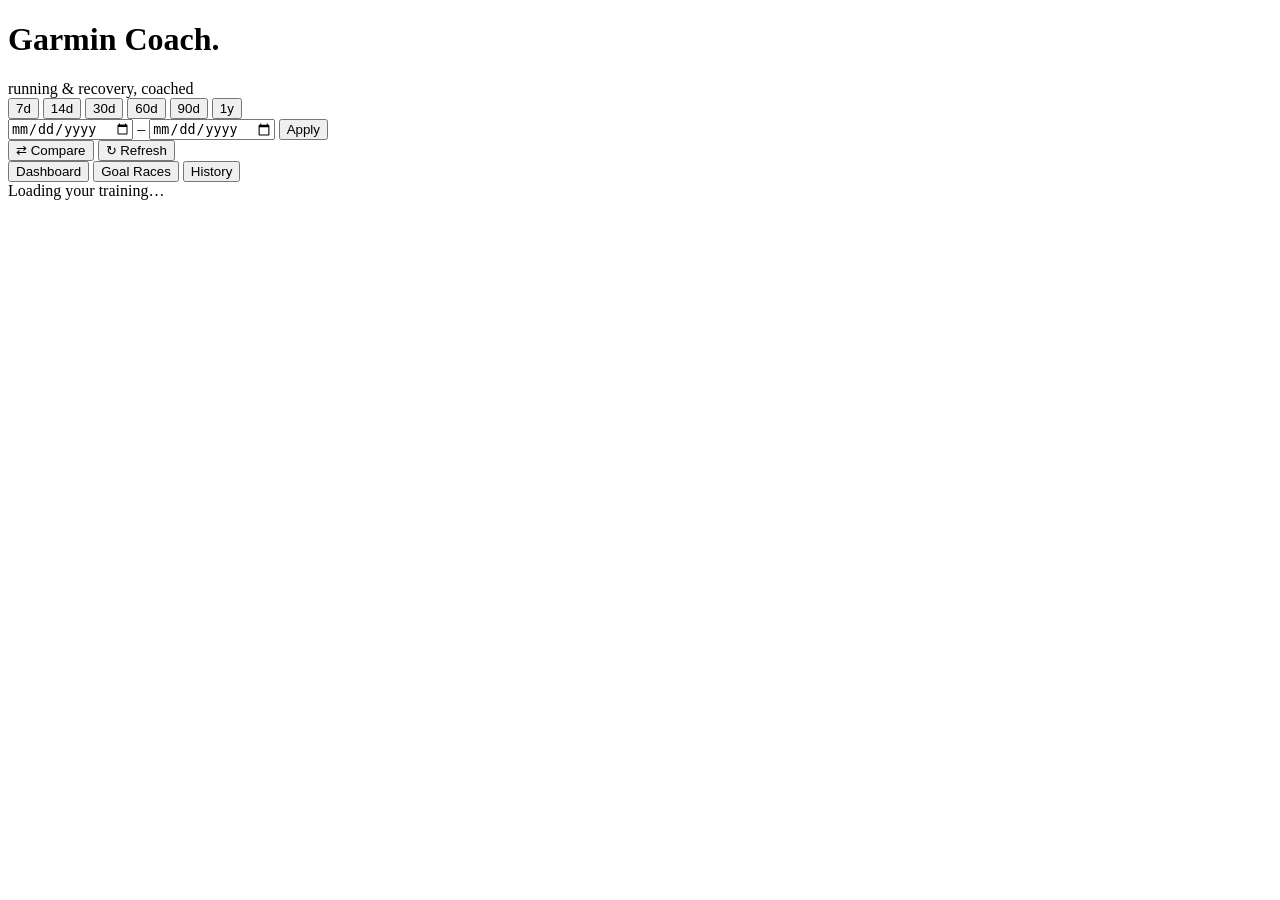
==== web/index.html @ 4a30f553 "Add Goal Races tab with countdowns A new Goal Races view (tab beside Dashboard and History) shows th" ====
<!doctype html>
<html lang="en">
<head>
  <meta charset="utf-8" />
  <meta name="viewport" content="width=device-width, initial-scale=1" />
  <title>Garmin Coach</title>
  <link rel="icon" href="data:image/svg+xml,%3Csvg xmlns='http://www.w3.org/2000/svg' viewBox='0 0 100 100'%3E%3Ctext y='.9em' font-size='90'%3E%F0%9F%8F%83%3C/text%3E%3C/svg%3E" />
  <link rel="stylesheet" href="/styles.css?v=4" />
</head>
<body>
  <div class="wrap">
    <header class="top">
      <div class="brand">
        <h1>Garmin&nbsp;Coach<span class="dot">.</span></h1>
        <span class="sub" id="subtitle">running &amp; recovery, coached</span>
      </div>
      <span class="spacer"></span>
      <span class="badge demo" id="demoBadge" style="display:none">demo data</span>
      <div class="controls">
        <div class="seg" id="rangeSeg">
          <button data-days="7">7d</button>
          <button data-days="14">14d</button>
          <button data-days="30">30d</button>
          <button data-days="60">60d</button>
          <button data-days="90" class="active">90d</button>
          <button data-days="365">1y</button>
        </div>
        <div class="daterange" id="dateRange">
          <input type="date" id="startDate" aria-label="From date" title="From" />
          <span class="dash">–</span>
          <input type="date" id="endDate" aria-label="To date" title="To" />
          <button class="btn" id="applyRange" title="Apply date range">Apply</button>
        </div>
        <button class="btn" id="compareBtn" title="Compare this period with the previous one">⇄ Compare</button>
        <button class="btn" id="refreshBtn" title="Clear cache & reload">↻ Refresh</button>
      </div>
    </header>

    <nav class="tabs" id="tabs">
      <button data-view="dashboard" class="active">Dashboard</button>
      <button data-view="races">Goal Races</button>
      <button data-view="history">History</button>
    </nav>

    <div id="app">
      <div class="loading">Loading your training…</div>
    </div>
  </div>

  <div class="tt" id="tt"></div>
  <div class="modal-bg" id="modalBg">
    <div class="modal" id="modal"></div>
  </div>

  <script src="/app.js?v=4"></script>
</body>
</html>
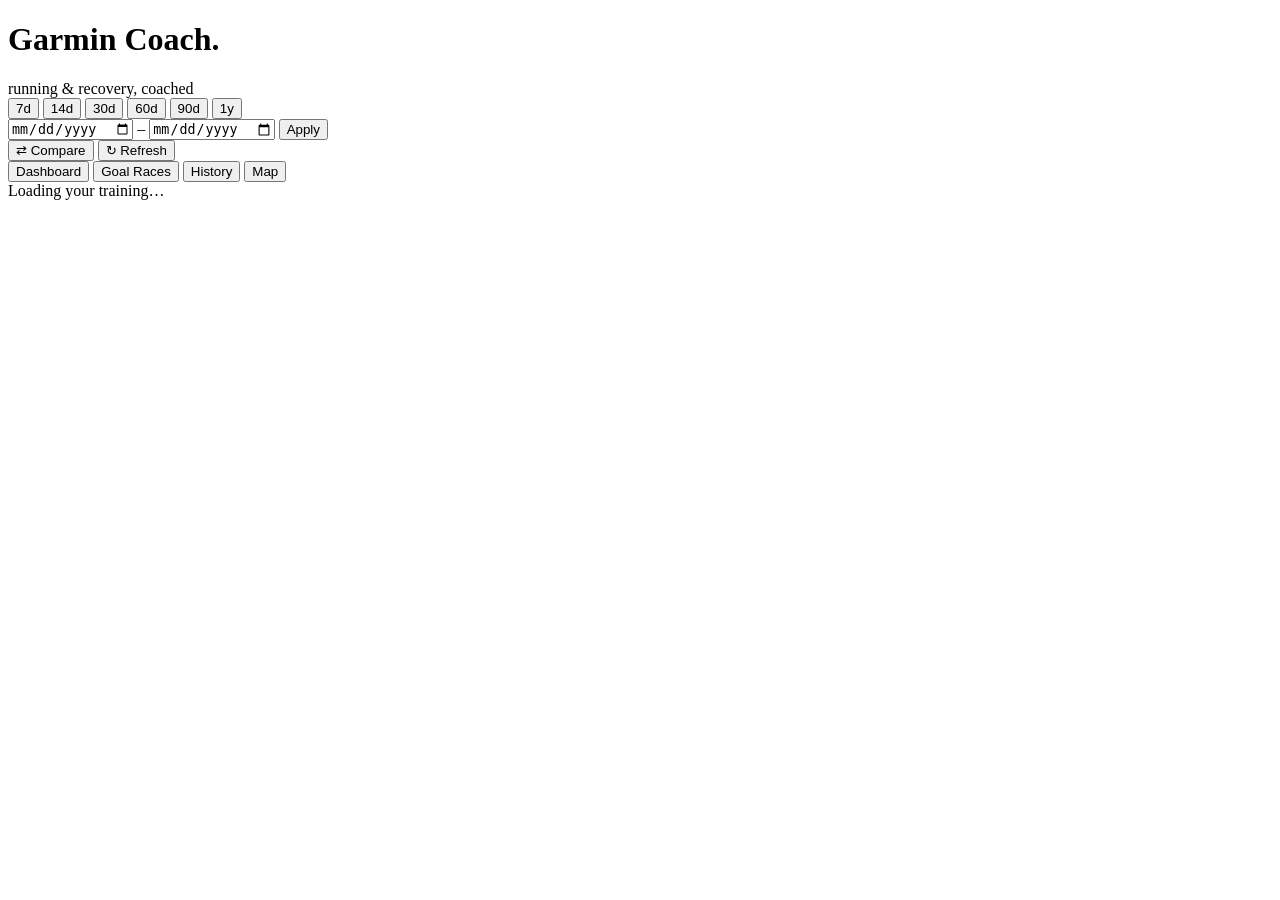
==== commit 993bbace: "Add training calendar and route heatmaps Two ways to see the same training from a different angle: r" ====
--- a/web/index.html
+++ b/web/index.html
@@ -5,7 +5,7 @@
   <meta name="viewport" content="width=device-width, initial-scale=1" />
   <title>Garmin Coach</title>
   <link rel="icon" href="data:image/svg+xml,%3Csvg xmlns='http://www.w3.org/2000/svg' viewBox='0 0 100 100'%3E%3Ctext y='.9em' font-size='90'%3E%F0%9F%8F%83%3C/text%3E%3C/svg%3E" />
-  <link rel="stylesheet" href="/styles.css?v=4" />
+  <link rel="stylesheet" href="/styles.css?v=14" />
 </head>
 <body>
   <div class="wrap">
@@ -40,6 +40,7 @@
       <button data-view="dashboard" class="active">Dashboard</button>
       <button data-view="races">Goal Races</button>
       <button data-view="history">History</button>
+      <button data-view="map">Map</button>
     </nav>
 
     <div id="app">
@@ -52,6 +53,6 @@
     <div class="modal" id="modal"></div>
   </div>
 
-  <script src="/app.js?v=4"></script>
+  <script src="/app.js?v=14"></script>
 </body>
 </html>
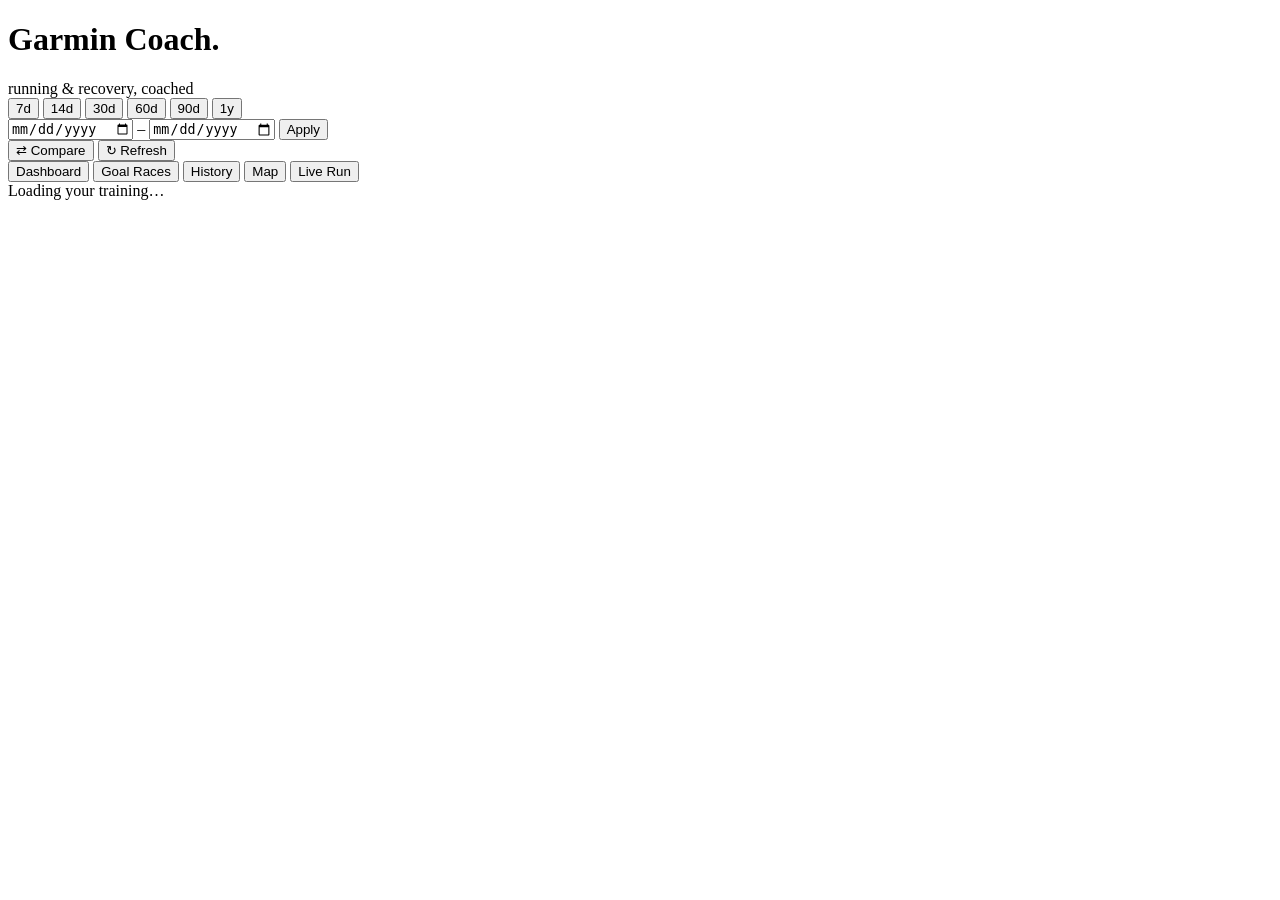
==== commit 8b0681d4: "feat: live GPS/HR bridge with coaching notes - Add /live/ phone-friendly bridge and /api/live/* endp" ====
--- a/web/index.html
+++ b/web/index.html
@@ -5,7 +5,7 @@
   <meta name="viewport" content="width=device-width, initial-scale=1" />
   <title>Garmin Coach</title>
   <link rel="icon" href="data:image/svg+xml,%3Csvg xmlns='http://www.w3.org/2000/svg' viewBox='0 0 100 100'%3E%3Ctext y='.9em' font-size='90'%3E%F0%9F%8F%83%3C/text%3E%3C/svg%3E" />
-  <link rel="stylesheet" href="/styles.css?v=14" />
+  <link rel="stylesheet" href="/styles.css?v=20" />
 </head>
 <body>
   <div class="wrap">
@@ -41,6 +41,7 @@
       <button data-view="races">Goal Races</button>
       <button data-view="history">History</button>
       <button data-view="map">Map</button>
+      <button data-view="live">Live Run</button>
     </nav>
 
     <div id="app">
@@ -53,6 +54,6 @@
     <div class="modal" id="modal"></div>
   </div>
 
-  <script src="/app.js?v=14"></script>
+  <script src="/app.js?v=20"></script>
 </body>
 </html>
